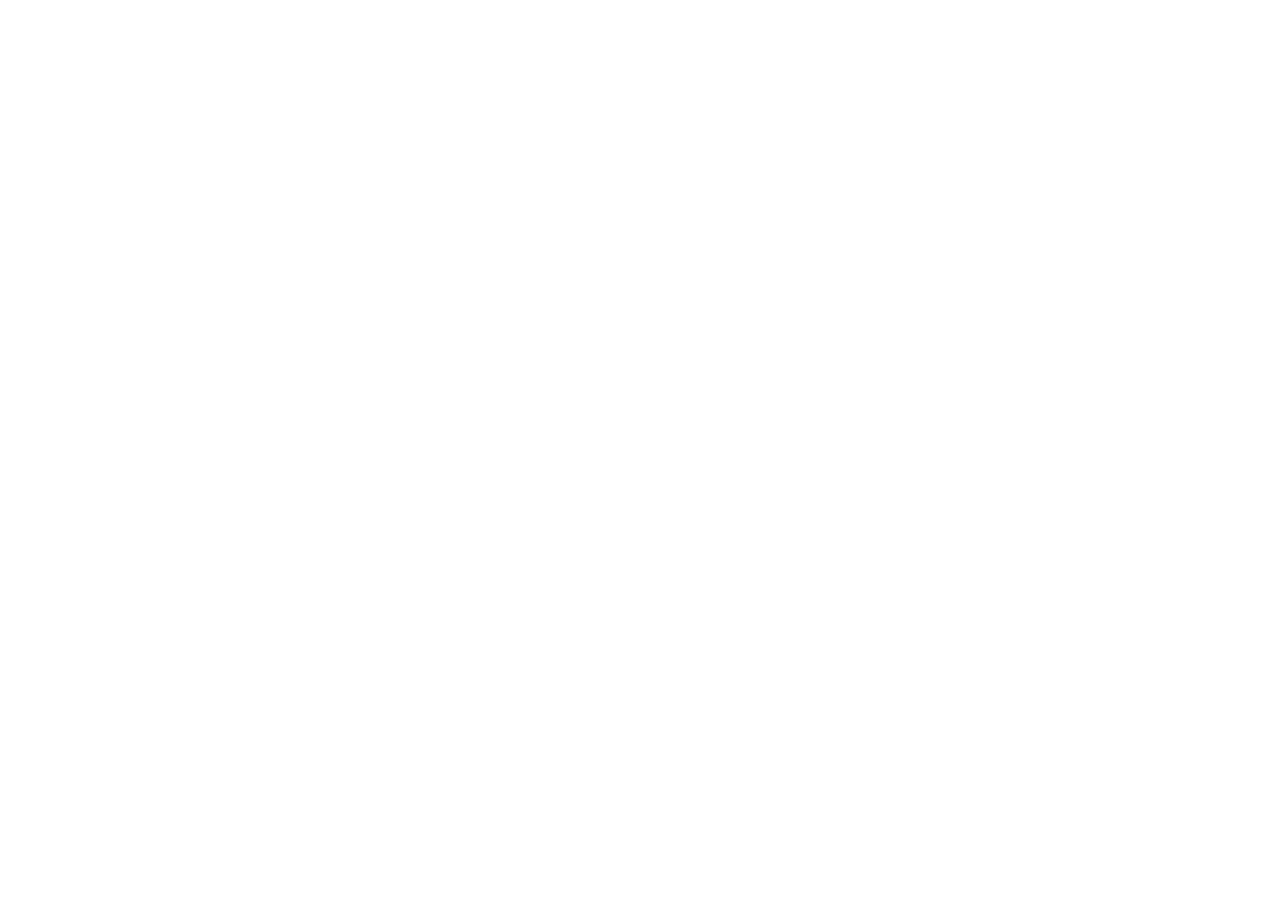
==== index.html @ 43fb9562 "Update and rename untukiyek.html to index.html" ====
<!DOCTYPE html>
<html lang="en">
  <head>
    <meta charset="UTF-8" />
    <meta name="viewport" content="width=device-width, initial-scale=1.0" />
    <title>Wahai Penduduk Nawawi</title>
    <link rel="shortcut icon" href="cheer up-4.jpg" type="image/x-icon" />
    <link rel="stylesheet" href="style.css" />
    <script>
      document.addEventListener("DOMContentLoaded", () => {
        alert(
          🫡 Bacalah Wahai Warga-Warga Nawawi Sekalian 😎 😎
        );

        main_div = document.getElementById("main-container");
        main_div.style.display = "block";
      });
    </script>
  </head>
  <body>
    <div id="main-container" style="display: none">
    <h1>Wes Bengi Rek!!... Turuo Anj**, Kesehatan Kalian Lo 👊  </h1>
      <div class="container">
        <img
          src="cheers-up-3.gif"
          alt="yahh ga ke reload GIF-nya halooo" 
          class="gambar-container"
        />
        <img
          src="cheers-up-1.gif"
          alt="yahh ga ke reload GIF-nya"
          class="gambar-container"
        />
      </div>
      <div class="ucapan">
        wkwk canda guys... Damai-damai 🙏🏻, Ati-ati di paarani dimas!
      </div>
      <img
        src="cheers-up-2.gif"
        alt="yahh ga ke reload GIF-nya"
        class="gambar2"
      />
    </div>
  </body>
</html>
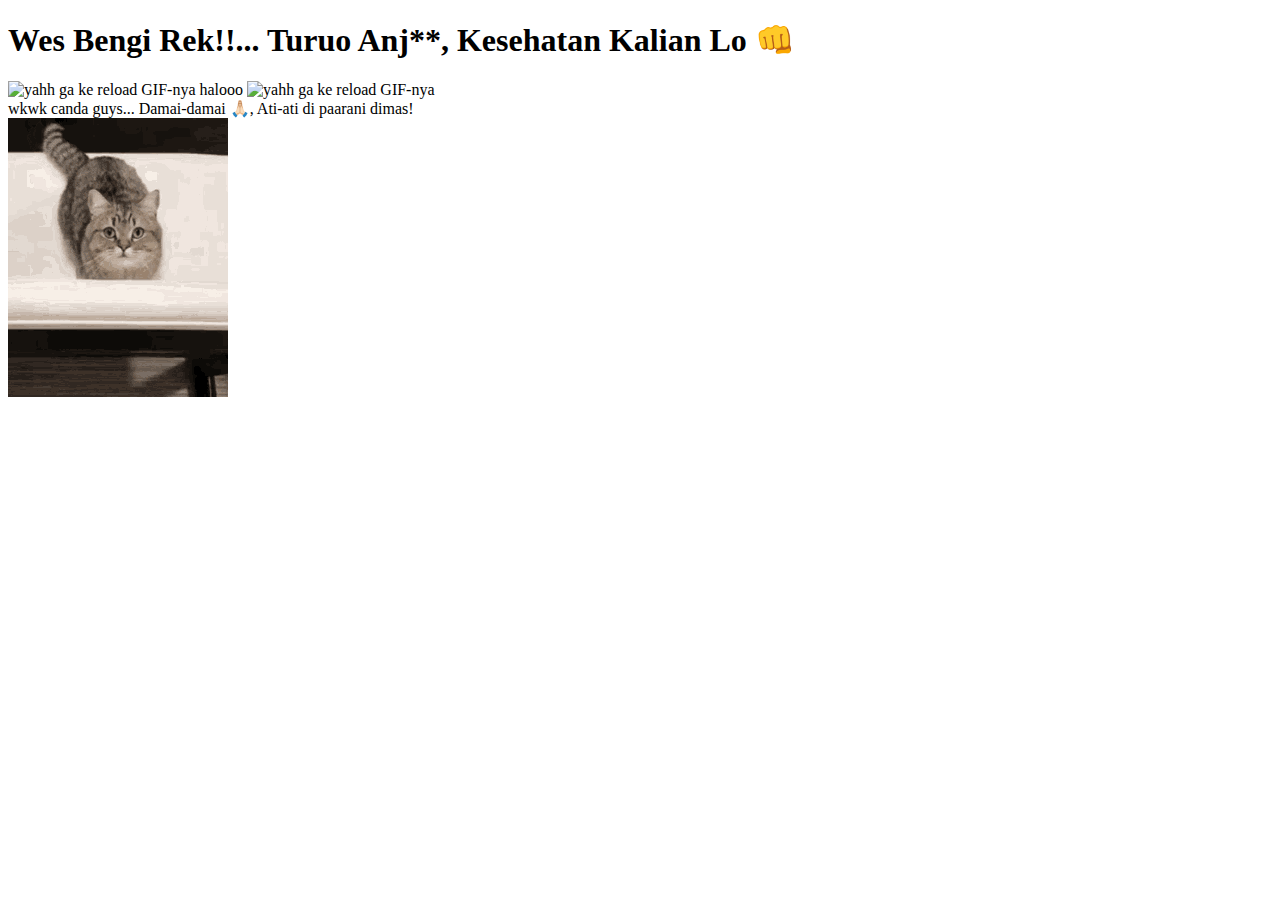
==== commit cf75fa95: "Update index.html" ====
--- a/index.html
+++ b/index.html
@@ -9,7 +9,7 @@
     <script>
       document.addEventListener("DOMContentLoaded", () => {
         alert(
-          🫡 Bacalah Wahai Warga-Warga Nawawi Sekalian 😎 😎
+          "🫡 Bacalah Wahai Warga-Warga Nawawi Sekalian 😎 😎"
         );
 
         main_div = document.getElementById("main-container");
--- a/style.css
+++ b/style.css
@@ -0,0 +1,61 @@
+$ukuran: 100%;
+$ukuran_gambar2: 600px;
+
+@media (min-width: 721px) {
+  #main-container {
+    text-align: center;
+    margin: auto;
+  }
+
+  h1 {
+    font-family: Arial, Helvetica, sans-serif;
+    font-size: 60px;
+  }
+
+  .container {
+    text-align: center;
+    .gambar-container {
+      display: inline-block;
+      vertical-align: middle;
+    }
+  }
+
+  .ucapan {
+    margin: 16px;
+    padding: 10px;
+    font-family: Arial, Helvetica, sans-serif;
+    font-size: 30px;
+  }
+}
+
+@media (max-width: 750px) {
+  #main-container {
+    text-align: center;
+    width: 720px;
+  }
+
+  h1 {
+    font-family: Arial, Helvetica, sans-serif;
+    font-size: 40px;
+  }
+
+  .container {
+    text-align: center;
+    .gambar-container {
+      display: inline-block;
+      vertical-align: middle;
+    }
+  }
+
+  .ucapan {
+    margin: 16px;
+    padding: 10px;
+    font-family: Arial, Helvetica, sans-serif;
+    font-size: 20px;
+  }
+
+  .gambar2 {
+    width: $ukuran_gambar2;
+    height: $ukuran_gambar2;
+  }
+}
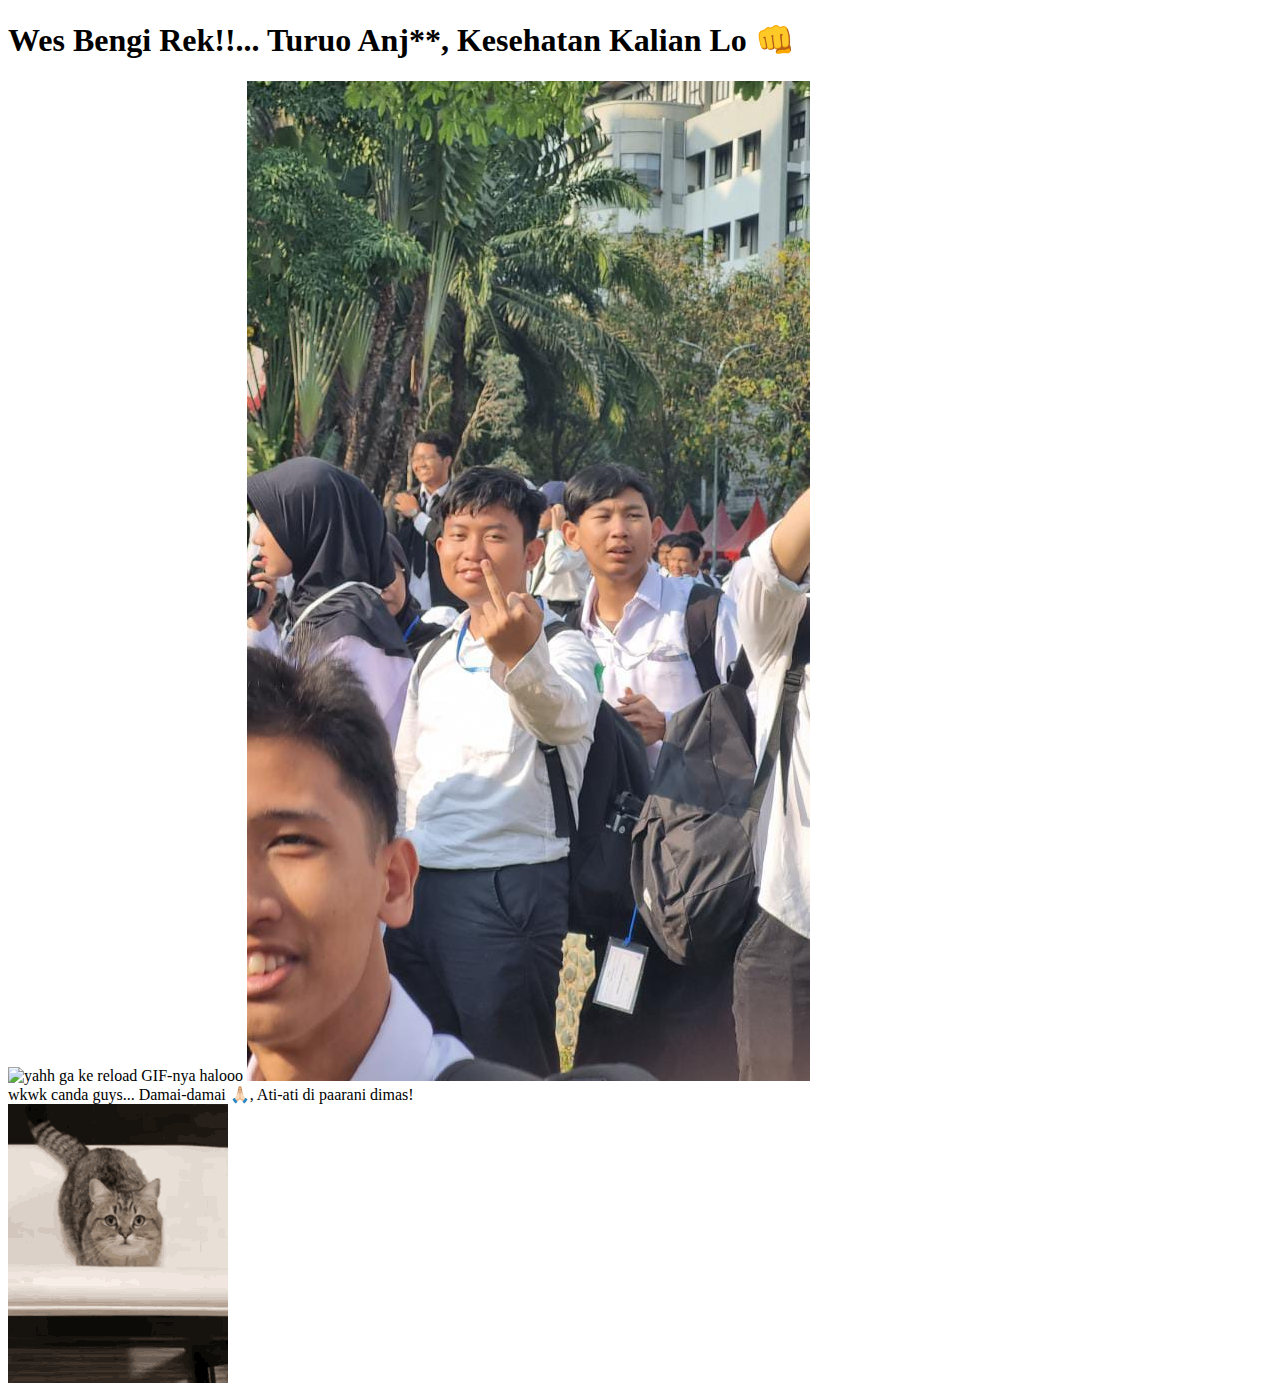
==== commit bc32c89d: "Update index.html" ====
--- a/index.html
+++ b/index.html
@@ -22,12 +22,12 @@
     <h1>Wes Bengi Rek!!... Turuo Anj**, Kesehatan Kalian Lo 👊  </h1>
       <div class="container">
         <img
-          src="cheers-up-3.gif"
+          src="cheers-up-3.mp4"
           alt="yahh ga ke reload GIF-nya halooo" 
           class="gambar-container"
         />
         <img
-          src="cheers-up-1.gif"
+          src="cheers-up-1.jpg"
           alt="yahh ga ke reload GIF-nya"
           class="gambar-container"
         />
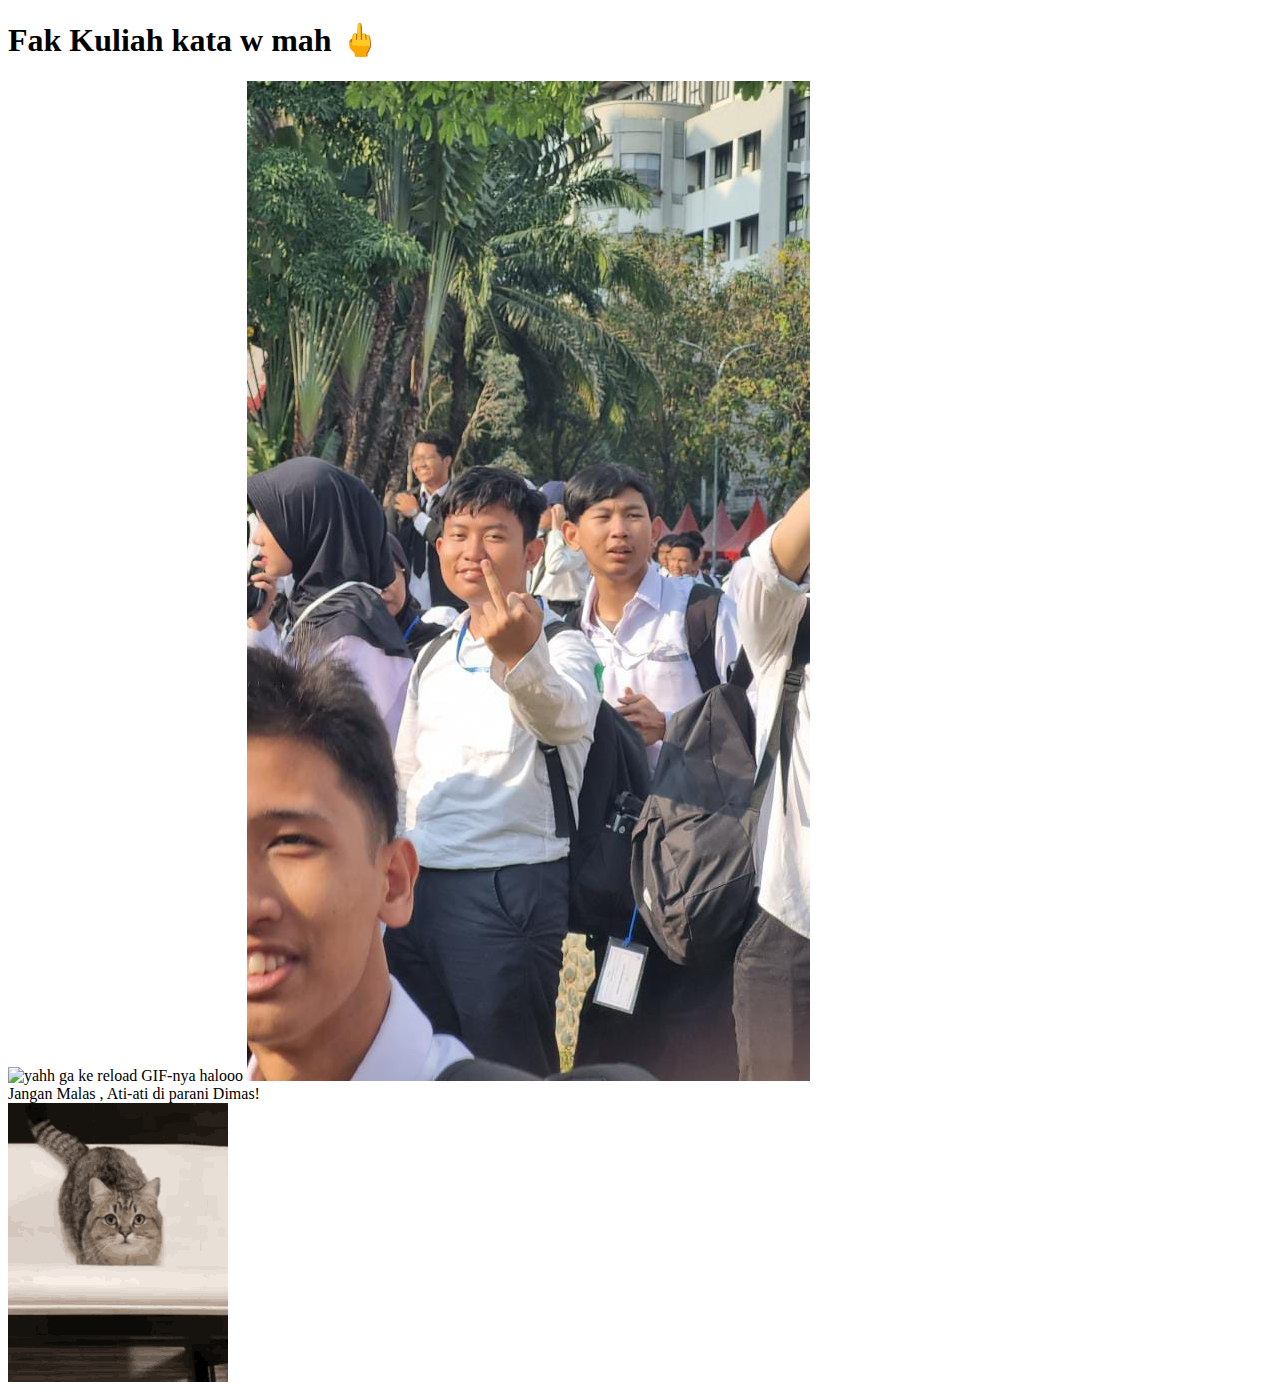
==== commit 9e55a0fe: "Update index.html" ====
--- a/index.html
+++ b/index.html
@@ -19,7 +19,7 @@
   </head>
   <body>
     <div id="main-container" style="display: none">
-    <h1>Wes Bengi Rek!!... Turuo Anj**, Kesehatan Kalian Lo 👊  </h1>
+    <h1>Fak Kuliah kata w mah 🖕 </h1>
       <div class="container">
         <img
           src="cheers-up-3.mp4"
@@ -33,7 +33,7 @@
         />
       </div>
       <div class="ucapan">
-        wkwk canda guys... Damai-damai 🙏🏻, Ati-ati di paarani dimas!
+       Jangan Malas , Ati-ati di parani Dimas!
       </div>
       <img
         src="cheers-up-2.gif"
